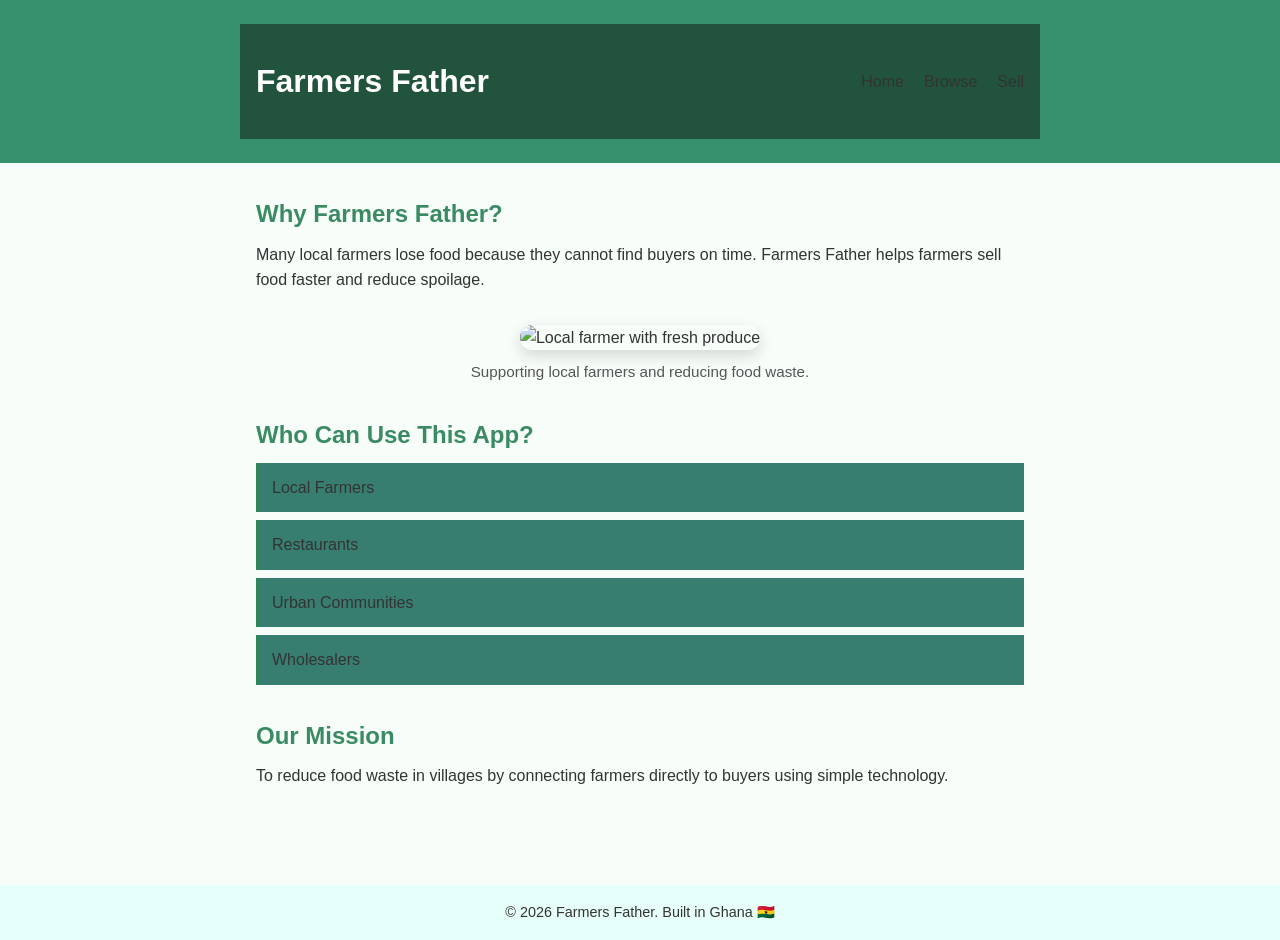
==== about.html @ 2d34c754 "just created some new files ." ====
<!doctype html>
<html lang="en">
  <head>
    <meta charset="UTF-8" />
    <meta name="viewport" content="width=device-width, initial-scale=1.0" />
    <title>About Farmers Father</title>
    <link rel="stylesheet" href="about.css" />
  </head>
  <body>
    <!-- <p>🌾</p> -->
    <header class="header">
  <div class="container nav">

    <h1 class="logo">Farmers Father</h1>

    <!-- HAMBURGER (checkbox trick) -->
    <input type="checkbox" id="menu-toggle">
    <label for="menu-toggle" class="menu-icon">☰</label>

    <!-- NAV LINKS -->
    <div class="nav-links">
      <a href="index.html">Home</a>
      <a href="browse.html">Browse</a>
      <a href="sell.html">Sell</a>
    </div>

  </div>
</header>

    <main class="container">
      <section class="section">
        <h2>Why Farmers Father?</h2>
        <p>
          Many local farmers lose food because they cannot find buyers on time.
          Farmers Father helps farmers sell food faster and reduce spoilage.
        </p>
      </section>

      <section class="image-section">
        <img
          src="https://www.ffa.org/wp-content/uploads/2022/06/WH1_6588.jpg"
          alt="Local farmer with fresh produce"
          loading="lazy"
        />
        <p class="image-caption">
          Supporting local farmers and reducing food waste.
        </p>
      </section>

      <section class="section">
        <h2>Who Can Use This App?</h2>
        <ul>
          <li> Local Farmers</li>
          <li> Restaurants</li>
          <li> Urban Communities</li>
          <li> Wholesalers</li>
        </ul>
      </section>

      <section class="section">
        <h2>Our Mission</h2>
        <p>
          To reduce food waste in villages by connecting farmers directly to
          buyers using simple technology.
        </p>
      </section>
    </main>

    <footer class="footer">
      <p>© 2026 Farmers Father. Built in Ghana 🇬🇭</p>
    </footer>
  </body>
</html>
---- about.css ----
/* Reset */
* {
  margin: 0;
  padding: 0;
  box-sizing: border-box;
}

/* Body */
body {
  font-family: Arial, Helvetica, sans-serif;
  background-color: #f7fdf9;
  color: #333;
  line-height: 1.6;
}


/* Navigation bar */
.nav {
  display: flex;
  justify-content: space-between;
  align-items: center;
  background-color: #22543d;
  padding: 1rem 1.5rem;
}

.nav-brand {
  color: white;
  font-weight: bold;
  font-size: 1.2rem;
}

.nav-links {
  list-style: none;
  display: flex;
  gap: 1.2rem;
}

.nav-links a {
  color: rgb(7, 6, 6);
  text-decoration: none;
  font-weight: 500;
}

.nav-links a:hover {
  text-decoration: underline;
}

.nav-links .active {
  border-bottom: 2px solid #9ae6;
}


/* Header */
.header {
  /* background-color: linear-gradient( 135deg #166534 #15803d); */
  background-color: #36926d;
  color: white;
  text-align: center;
  padding: 24px 16px;
}

.header h1 {
  font-size: 2rem;
}

.header p {
  margin-top: 0.5rem;
}

/* Layout */
.container {
  max-width: 800px;
  margin: auto;
  padding: 2rem 1rem;
}

.section {
  margin-bottom: 2rem;
}

.section h2 {
  color: #3a8b63;
  margin-bottom: 0.5rem;
}

/* List */
ul {
  list-style: none;
  padding-left: 0;
}

li {
  background: #387e70;
  margin: 0.5rem 0;
  padding: 0.75rem;
  border-left: 4px solid #2f855a;
}

/* Footer */
.footer {
  text-align: center;
  padding: 1rem;
  background: #e6fffa;
  margin-top: 2rem;
  font-size: 0.9rem;
}


/* Image section */
.image-section {
  margin: 2rem 0;
  text-align: center;
}

.image-section img {
  width: 100%;
  max-width: 600px;
  border-radius: 12px;
  box-shadow: 0 6px 15px rgba(0, 0, 0, 0.15);
}

.image-caption {
  margin-top: 0.6rem;
  font-size: 0.95rem;
  color: #555;
}


/* =========================
   Mobile responsiveness
   ========================= */

/* Small screens (phones) */
@media (max-width: 600px) {

  .header h1 {
    font-size: 1.5rem;
  }

  .container {
    padding: 1.2rem 0.8rem;
  }

  .section h2 {
    font-size: 1.2rem;
  }

  li {
    font-size: 0.95rem;
  }
}

/* Medium screens (tablets) */
@media (min-width: 601px) and (max-width: 900px) {

  .container {
    padding: 2rem 1.5rem;
  }
}

@media (max-width: 600px) {
  .nav {
    flex-direction: column;
    gap: 0.8rem;
  }

  .nav-links {
    gap: 0.8rem;
  }
}

/* Hamburger basics */
#menu-toggle {
  display: none;
}

.menu-icon {
  display: none;
  font-size: 1.8rem;
  color: white;
  cursor: pointer;
}

/* Mobile styles */
@media (max-width: 600px) {

  .menu-icon {
    display: block;
  }

  .nav-links {
    display: flex;
    /* flex-direction: column; */
    width: 100%;
    background-color: #22543d;
    padding: 1rem 0;
  }

  .nav-links li {
    text-align: center;
    padding: 0.6rem 0;
  }

  /* Show menu when checkbox is checked */
  }

  /*/////////////////////////////////*/
  /* NAV BASE */
.nav {
  display: flex;
  justify-content: space-between;
  align-items: center;
  position: relative;
}

.logo {
  font-weight: bold;
  font-size: 20px;
}

/* NAV LINKS (DESKTOP) */
.nav-links {
  display: flex;
  gap: 20px;
}

.nav-links a {
  text-decoration: none;
  color: #333;
}

/* HAMBURGER ICON */
.menu-icon {
  display: none;
  font-size: 24px;
  cursor: pointer;
}

/* HIDE CHECKBOX */
#menu-toggle {
  display: none;
}

/* 📱 MOBILE */
@media (max-width: 768px) {

  .menu-icon {
    display: block;
  }

  .nav-links {
    position: absolute;
    top: 110px;
    right: 0;
    background: white;
    width: 200px;
    flex-direction: column;
    padding: 20px;
    border-radius: 8px;
    display: none;
    box-shadow: 0 10px 25px rgba(0,0,0,0.1);
  }

  /* SHOW MENU WHEN CLICKED */
  #menu-toggle:checked + .menu-icon + .nav-links {
    display: flex;
  }

  .nav-links a {
    padding: 10px 0;
  }
}
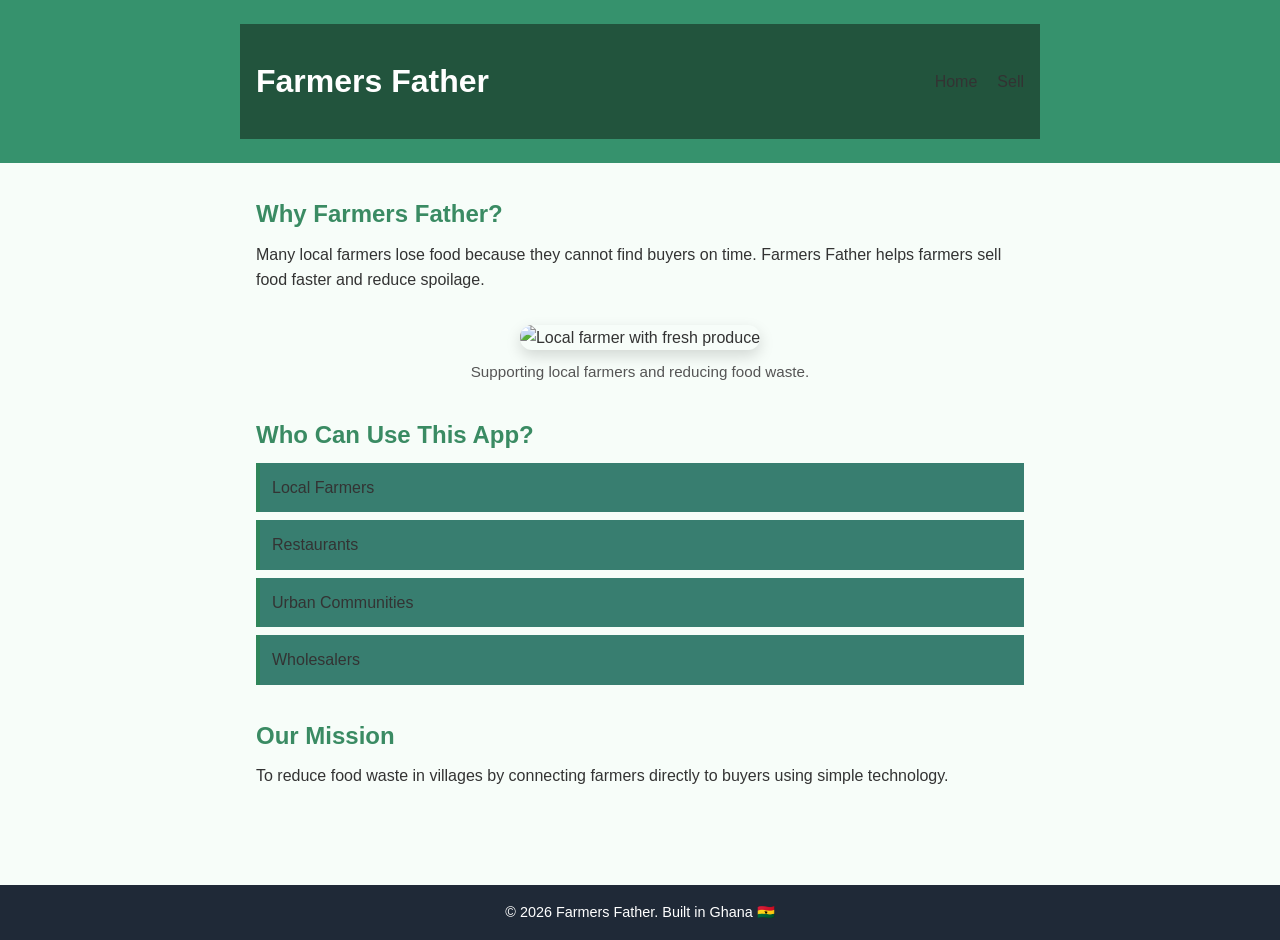
==== commit a50d3a48: "added all I need to add" ====
--- a/about.html
+++ b/about.html
@@ -20,7 +20,6 @@
     <!-- NAV LINKS -->
     <div class="nav-links">
       <a href="index.html">Home</a>
-      <a href="browse.html">Browse</a>
       <a href="sell.html">Sell</a>
     </div>
 
--- a/about.css
+++ b/about.css
@@ -100,7 +100,8 @@
 .footer {
   text-align: center;
   padding: 1rem;
-  background: #e6fffa;
+  color: white;
+  background:#1f2937;
   margin-top: 2rem;
   font-size: 0.9rem;
 }
@@ -126,9 +127,6 @@
 }
 
 
-/* =========================
-   Mobile responsiveness
-   ========================= */
 
 /* Small screens (phones) */
 @media (max-width: 600px) {
